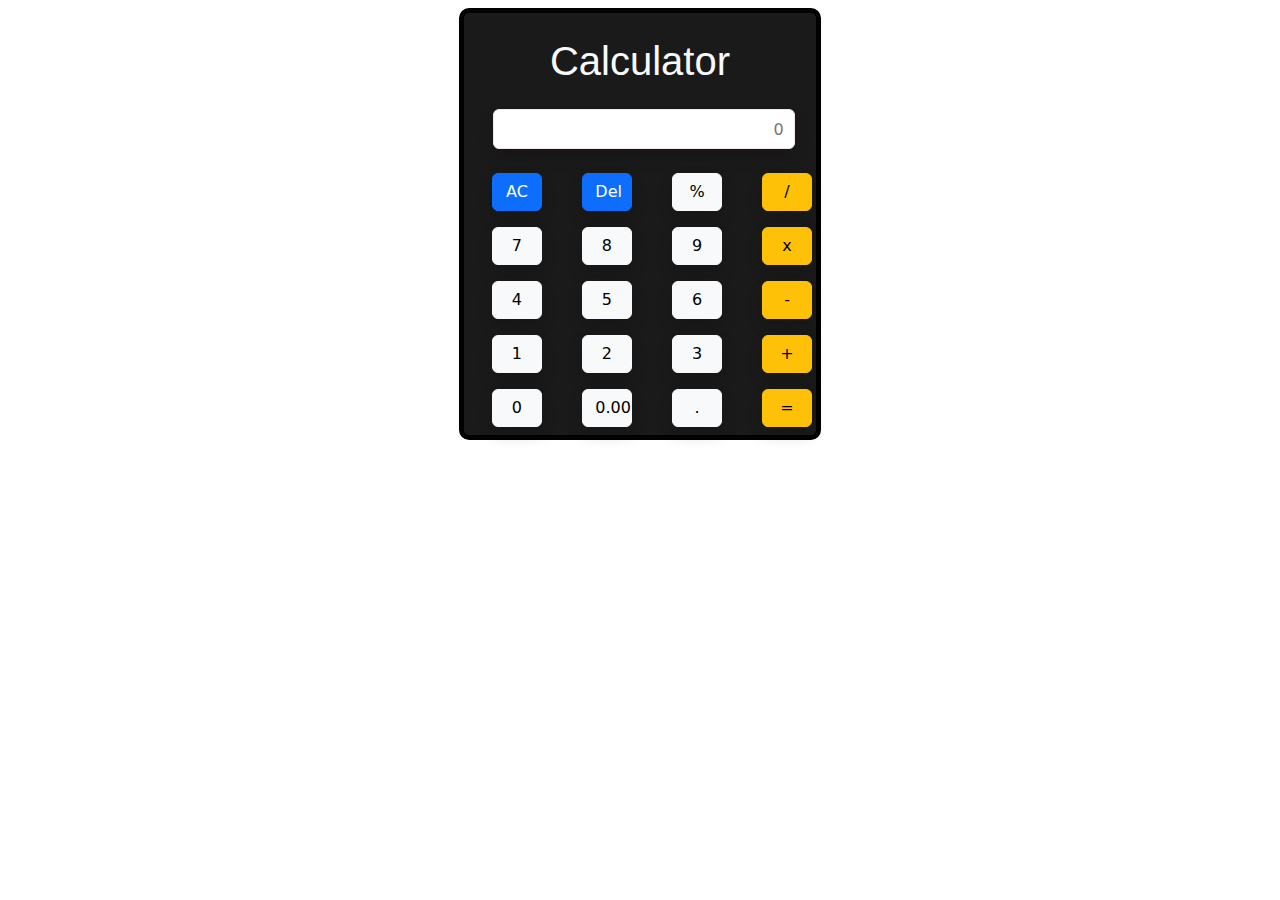
==== index.html @ fdc76d35 "third" ====
<!DOCTYPE html>
<html lang="en">
<head>
    <meta charset="UTF-8">
    <meta name="viewport" content="width=device-width, initial-scale=1.0">
    <title>Calculator</title>
    <link rel="stylesheet" href="./style.css">
    
    <!-- bootstarp -->
    <link href="https://cdn.jsdelivr.net/npm/bootstrap@5.3.3/dist/css/bootstrap.min.css" rel="stylesheet" integrity="sha384-QWTKZyjpPEjISv5WaRU9OFeRpok6YctnYmDr5pNlyT2bRjXh0JMhjY6hW+ALEwIH" crossorigin="anonymous">
    <script src="https://cdn.jsdelivr.net/npm/bootstrap@5.3.3/dist/js/bootstrap.bundle.min.js" integrity="sha384-YvpcrYf0tY3lHB60NNkmXc5s9fDVZLESaAA55NDzOxhy9GkcIdslK1eN7N6jIeHz" crossorigin="anonymous"></script>
</head>
<body>

    <div id="container">
        <div class="row">
            <div class="col-1"></div>
        
            <div class="col-10" >
                <div class="row d-flex">
    
                    <div class="col-4">

                    </div>
                    <div class="col-4 m-2 ms-0 text-center" style="align-items: center;justify-content: center; " id="colour">
                        
                        <div class="row-1">
                            <h1 style="align-items: center;font-family: 'Franklin Gothic Medium', 'Arial Narrow', Arial, sans-serif;" class="text-light m-4 text-center ">Calculator</h1>
                        </div>
                        <div class="row-4">
                            
                            <div >
                                <input type="text" placeholder=" 0  " class="shadow rounded ms-2" style="width:92% ;height:40px ;border:1px rgb(242, 230, 230) solid ;text-align: right; " readonly id="result">
                            </div>
                            
                            
                        </div>
                        <div class="row-7 d-flex ">
                            
                            <div class="col-3 m-2 ms-0 ">
                                <div class="row-2 mt-3">
                                    <button type="button" value="AC" class="btn btn-primary shadow" style="width:60% ; height: 90%;" onclick="clearAL()">AC</button>
                                </div>
                                <div class="row-2 mt-3">
                                    <button type="button" value="7" class="btn btn-light shadow" style="width:60% ; height: 100%; " onclick="display(7)">7</button>
                                </div>
                                <div class="row-2 mt-3">
                                    <button type="button" class="btn btn-light shadow" style="width:60% ; height: 100%; " value="4" onclick="display(4)">4</button>
                                </div>
                                <div class="row-2 mt-3">
                                    <button type="button" class="btn btn-light shadow" style="width:60% ; height: 100%; " value="1" onclick="display(1)">1</button>
                                </div>
                                <div class="row-2 mt-3">
                                    <button type="button" class="btn btn-light shadow" style="width:60% ; height: 100%; " value="0" onclick="display(0)">0</button>
                                </div>
                                <div class="row-2">
                                    
                                </div>
            
                            </div>
                            <div class="col-3 m-2 ms-0">
                                <div class="row-2  mt-3">
                                    <button type="button" class="btn btn-primary shadow" style="width:60% ; height: 100%; "  onclick="del()">Del</button>
                                </div>
                                <div class="row-2  mt-3">
                                    <button type="button" class="btn btn-light shadow" style="width:60% ; height: 100%; " value="8" onclick="display(8)">8</button>
                                </div>
                                <div class="row-2  mt-3">
                                    <button type="button" class="btn btn-light shadow" style="width:60% ; height: 100%; " value="5" onclick="display(5)">5</button>
                                </div>
                                <div class="row-2  mt-3">
                                    <button type="button" class="btn btn-light shadow" style="width:60% ; height: 100%; " value="2" onclick="display(2)">2</button>
                                </div>
                                <div class="row-2  mt-3">
                                    <button type="button" class="btn btn-light shadow" style="width:60% ; height: 100%; " value="0" onclick="display(0)">0.00</button>
                                </div>
                                <div class="row-2">
                                   
                                </div>
                            </div>
                            <div class="col-3 m-2 ms-0">
                                <div class="row-2  mt-3">
                                    <button type="button" class="btn btn-light shadow" style="width:60% ; height: 100%; " value="%" onclick="display('%')">%</button>
                                </div>
                                <div class="row-2  mt-3">
                                    <button type="button" class="btn btn-light shadow" style="width:60% ; height: 100%; " value="9" onclick="display(9)">9</button>
                                </div>
                                <div class="row-2  mt-3">
                                    <button type="button" class="btn btn-light shadow" style="width:60% ; height: 100%; " value="6" onclick="display(6)">6</button>
                                </div>
                                <div class="row-2  mt-3">
                                    <button type="button" class="btn btn-light shadow" style="width:60% ; height: 100%; " value="3" onclick="display(3)">3</button>
                                </div>
                                <div class="row-2  mt-3"> 
                                    <button type="button" class="btn btn-light shadow" style="width:60% ; height: 100%; " value="." onclick="display('.')">.</button>
                                </div>
                                <div class="row-2">
                                    
                                </div>
                            </div>
                            <div class="col-3 m-2 ms-0">
                                <div class="row-2  mt-3">
                                     <button type="button" class="btn btn-warning shadow" style="width:60% ; height: 100%;" value="/" onclick="display('/')">/</button>
                                </div>
                                <div class="row-2  mt-3">
                                     <button type="button" class="btn btn-warning shadow" style="width:60% ; height: 100%; " value="*" onclick="display('*')">x</button>
                                </div>
                                <div class="row-2  mt-3">
                                     <button type="button" class="btn btn-warning shadow" style="width:60% ; height: 100%; "value="-" onclick="display('-')">-</button>
                                </div>
                                <div class="row-2  mt-3">
                                     <button type="button" class="btn btn-warning shadow" style="width:60% ; height: 100%; " value="+" onclick="display('+')">+</button>
                                </div>
                                <div class="row-2  mt-3">
                                     <button type="button" class="btn btn-warning shadow" style="width:60% ; height: 100%; " onclick="equal()">=</button>
                                </div>
                            <div class="row-2">
                                
                            </div>
                        </div>
                            
                            
                            
                            
                        </div>
                    </div>
                    <div class="col-4">
                        
                    </div>
                    
                    
                    
                </div>
            </div>
            <div class="col-1"></div> 
        </div>
        
        
    </div>
    
</body>
<script src="./cal.js"></script>
</html>
---- style.css ----
*{margin: 0px;
padding: 0px;}
#container{
    
    
    width:100% ;
    height: 100vh;
    background:url(https://static.vecteezy.com/system/resources/previews/004/194/259/original/doodle-math-objects-border-free-vector.jpg)center ;
    
    
}

#colour{
    background-color: rgb(27, 26, 26);
    
    border:5px black solid;
    border-radius: 10px;
    margin-left:0px ;

}
.btn{
    width:60%;
}
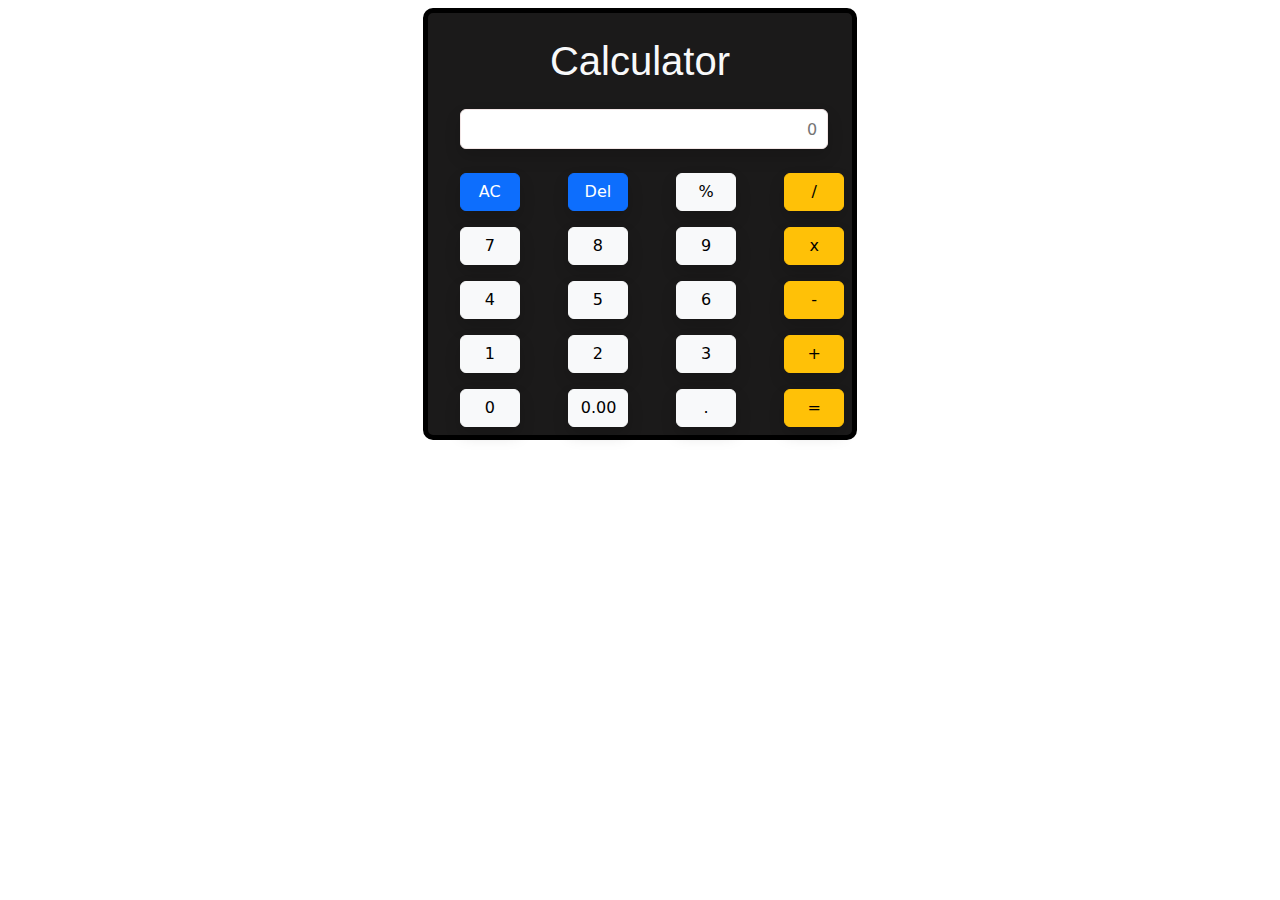
==== commit aa184b41: "four" ====
--- a/index.html
+++ b/index.html
@@ -16,13 +16,13 @@
         <div class="row">
             <div class="col-1"></div>
         
-            <div class="col-10" >
+            <div class="col-10 col-sm-12" >
                 <div class="row d-flex">
     
-                    <div class="col-4">
+                    <div class="col-sm-1 col-lg-4">
 
                     </div>
-                    <div class="col-4 m-2 ms-0 text-center" style="align-items: center;justify-content: center; " id="colour">
+                    <div class="col-sm-10 col-lg-4 m-2 ms-0 text-center" style="align-items: center;justify-content: center; " id="colour">
                         
                         <div class="row-1">
                             <h1 style="align-items: center;font-family: 'Franklin Gothic Medium', 'Arial Narrow', Arial, sans-serif;" class="text-light m-4 text-center ">Calculator</h1>
@@ -124,7 +124,7 @@
                             
                         </div>
                     </div>
-                    <div class="col-4">
+                    <div class="col-sm-1 col-lg-4">
                         
                     </div>
                     
